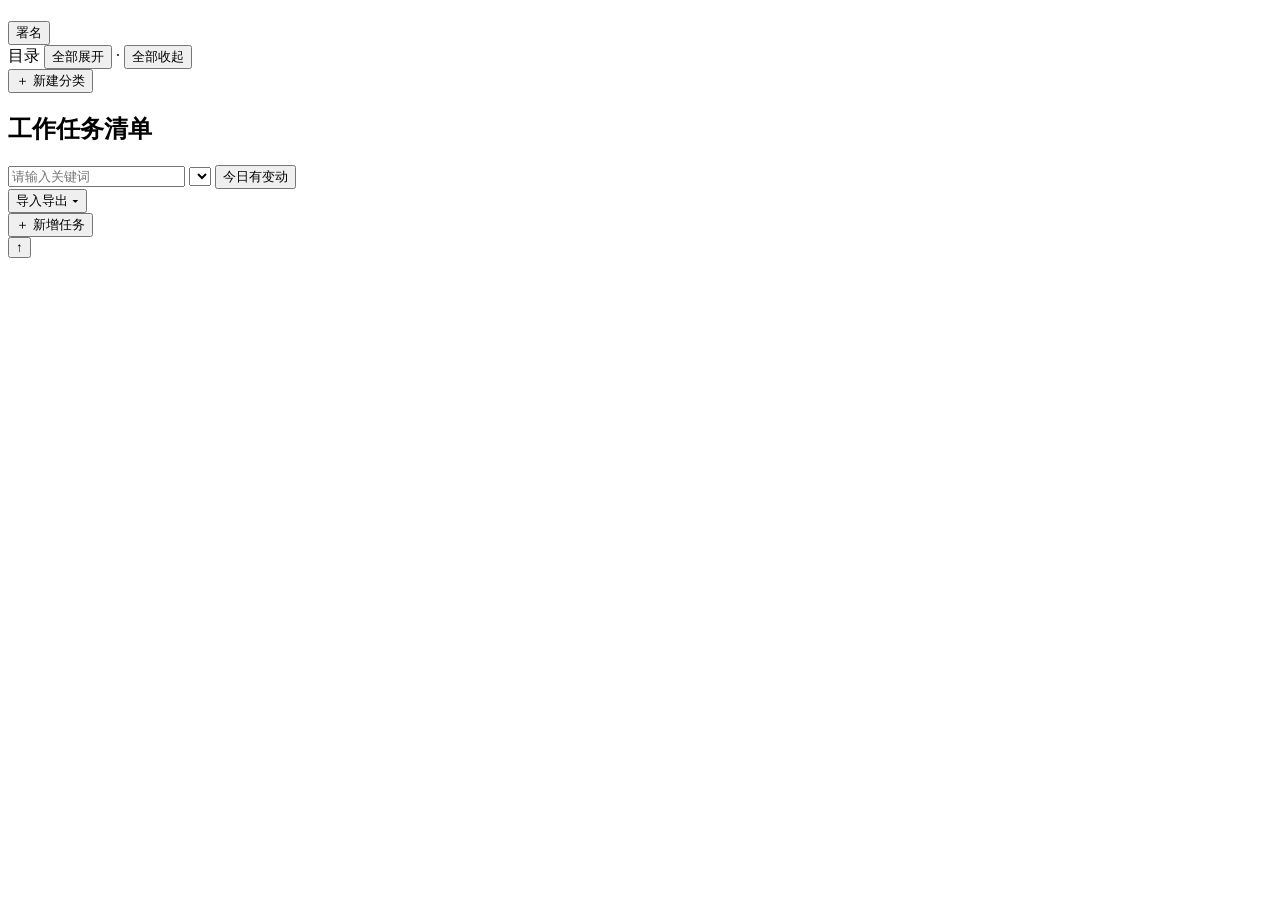
==== public/project.html @ 04742dc9 "Initial commit: ReqSlate 多人在线任务清单" ====
<!DOCTYPE html>
<html lang="zh-CN">
<head>
<meta charset="utf-8">
<meta name="viewport" content="width=device-width, initial-scale=1">
<title>工作任务清单</title>
<link rel="icon" href="/favicon.svg" type="image/svg+xml">
<link rel="stylesheet" href="/style.css">
</head>
<body>

<div class="topbar">
  <div class="inner">
    <h1 id="ptitle"></h1>
    <div class="spacer"></div>
    <span class="who" id="presence" title="当前在这个页面里的人"></span>
    <span class="sub" id="whoami"></span>
    <button class="btn sm ghost" id="setName">署名</button>
  </div>
</div>

<div class="signbar-wrap">
  <div class="signbar" id="signbar" style="display:none">
    <span>请填写你的名字，之后每次修改都会记在这个名字下：</span>
    <input type="text" id="signname" placeholder="请输入姓名" maxlength="20">
    <button class="btn primary sm" id="signsave">确定</button>
  </div>
</div>

<div class="layout">

  <aside class="sidenav">
    <div class="navhead">
      <span>目录</span>
      <span class="navtools">
        <button class="linkbtn" id="expandAll">全部展开</button>
        <span class="dot-sep">·</span>
        <button class="linkbtn" id="collapseAll">全部收起</button>
      </span>
    </div>
    <div class="navlist" id="navlist"></div>
    <button class="navaddlast" id="navAddGrp" title="新建一个分类，排在已完成分类之前">＋ 新建分类</button>
  </aside>

  <main class="main">

    <div class="summary" id="summary"></div>

    <div class="toolbar">
      <h2 id="boardTitle">工作任务清单</h2>
      <div class="spacer"></div>
      <input type="text" id="f-q" placeholder="请输入关键词">
      <select id="f-owner" class="w140" title="只看某个负责人的任务"></select>
      <button class="btn sm ghost" id="f-today" title="只看今天有变动的任务">今日有变动</button>
      <div class="xport">
        <button class="btn sm ghost" id="xportBtn" title="导入导出">导入导出 ▾</button>
        <div class="xpmenu" id="xportMenu" hidden>
          <button type="button" data-xp="xlsx">导出 Excel</button>
          <button type="button" data-xp="csv">导出 CSV</button>
          <div class="xpsep"></div>
          <button type="button" data-xp="md">导出 Markdown</button>
          <button type="button" data-xp="jsonl">导出 JSONL</button>
          <div class="xpsep"></div>
          <button type="button" data-xp="tpl">下载导入模板</button>
          <button type="button" data-xp="import">从表格导入</button>
        </div>
      </div>
      <button class="btn primary sm" id="addItem">＋ 新增任务</button>
    </div>

    <div class="addpanel" id="addpanel" style="display:none">
      <div class="row">
        <select id="a-grp" class="w180" aria-label="所属分类"></select>
        <input type="text" id="a-grp-new" class="w180" placeholder="输入新分类名称" maxlength="40" style="display:none">
        <input type="text" id="a-title" class="grow" placeholder="请输入任务内容" maxlength="200">
        <button class="btn primary sm" id="a-save">确定</button>
        <button class="btn ghost sm" id="a-cancel">取消</button>
      </div>
    </div>

    <div class="items" id="items"></div>

    <div class="foot">
      <div id="foot"></div>
      <div id="footsub" class="footsub"></div>
    </div>
  </main>

  <div class="navghost" aria-hidden="true"></div>
</div>

<button class="totop" id="toTop" title="回到顶部">↑</button>

<!-- 日期选择器 -->
<div class="dpicker" id="dpicker" hidden>
  <div class="dphead">
    <button class="dpnav" type="button" data-dp="prev" title="上个月">‹</button>
    <span class="dptitle" id="dp-ym"></span>
    <button class="dpnav" type="button" data-dp="next" title="下个月">›</button>
  </div>
  <div class="dpweek"><span>日</span><span>一</span><span>二</span><span>三</span><span>四</span><span>五</span><span>六</span></div>
  <div class="dpgrid" id="dp-grid"></div>
  <div class="dpfoot">
    <button class="linkbtn" type="button" data-dp="today">今天</button>
    <button class="linkbtn" type="button" data-dp="clear">清除</button>
  </div>
</div>

<!-- 图片放大 -->
<div class="lightbox" id="lightbox">
  <img id="lbimg" alt="">
</div>

<!-- 从表格导入 -->
<div class="modal" id="impModal" hidden>
  <div class="mbox">
    <div class="mhead">
      <h3>从表格导入任务</h3>
      <button class="mclose" id="impClose" type="button" title="关闭">×</button>
    </div>
    <div class="mbody">
      <p class="mhint">支持 Excel（.xlsx）和 CSV 文件。表头要和导入模板一致，最少要有「任务内容」这一列。
        不确定格式就先去 <button class="linkbtn" type="button" data-xp="tpl">下载导入模板</button>。</p>

      <label class="dropzone" id="impDrop">
        <input type="file" id="impFile" accept=".xlsx,.csv,text/csv,application/vnd.openxmlformats-officedocument.spreadsheetml.sheet" hidden>
        <span class="dzicon" aria-hidden="true">
          <svg width="26" height="26" viewBox="0 0 24 24" fill="none" stroke="currentColor" stroke-width="1.6" stroke-linecap="round" stroke-linejoin="round">
            <path d="M12 16V4M12 4l-4 4M12 4l4 4"/><path d="M4 16v2a2 2 0 0 0 2 2h12a2 2 0 0 0 2-2v-2"/>
          </svg>
        </span>
        <span class="dztext" id="impPick">点击选择文件，或把文件拖到这里</span>
      </label>

      <div class="mopt">
        <label><input type="radio" name="impmode" value="append" checked> 追加到现有任务后面</label>
        <label><input type="radio" name="impmode" value="replace"> 清空现有任务再导入（覆盖）</label>
      </div>
      <p class="mwarn" id="impReplaceWarn" hidden>覆盖会把当前项目里的任务、分类和变更记录全部删掉，只保留表格里的内容，且无法撤销。</p>

      <div class="mres" id="impRes" hidden></div>
    </div>
    <div class="mfoot">
      <button class="btn ghost sm" id="impCancel" type="button">取消</button>
      <button class="btn primary sm" id="impGo" type="button" disabled>开始导入</button>
    </div>
  </div>
</div>

<div class="toast" id="toast"></div>

<script src="/app.js"></script>
</body>
</html>
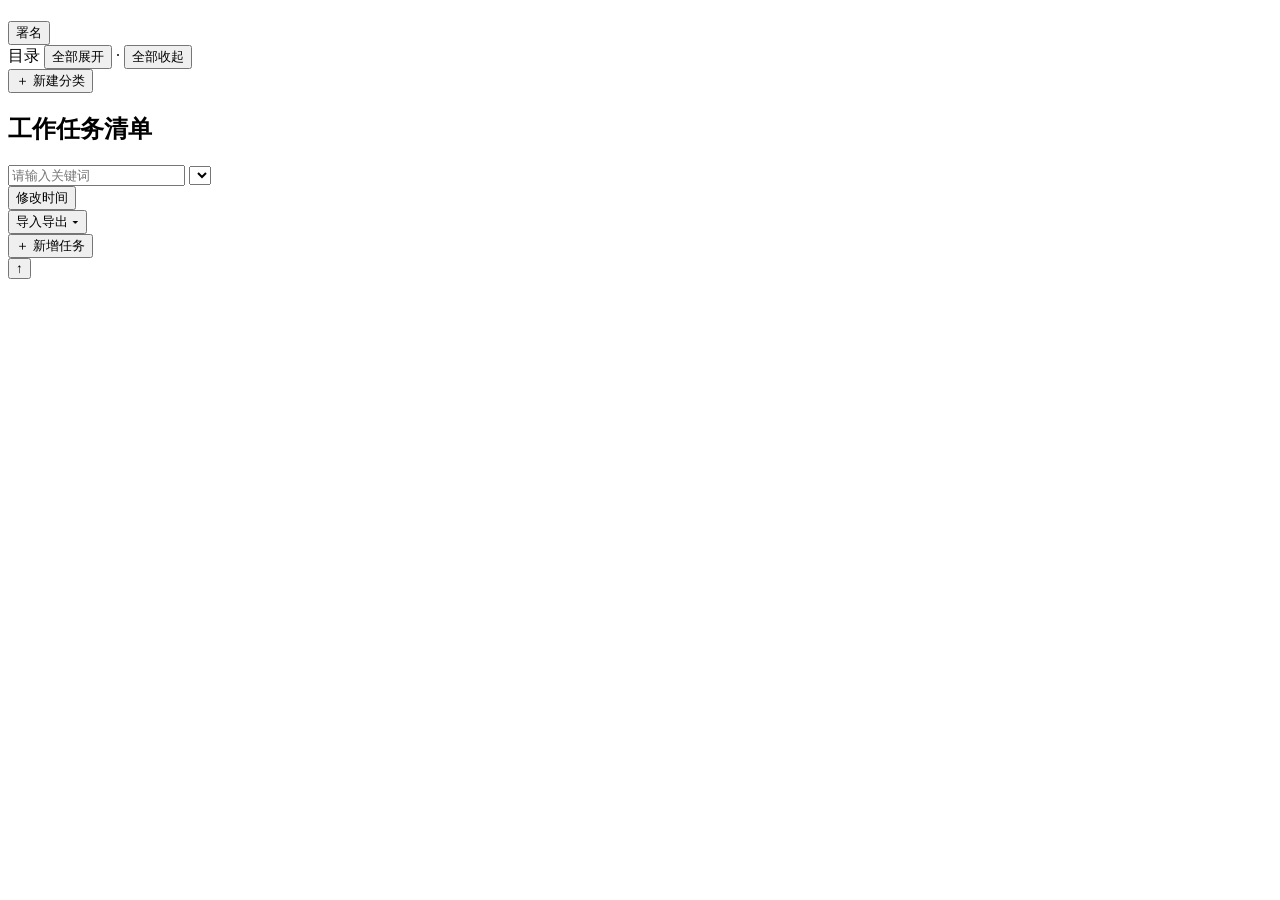
==== commit e444480d: "新增最后修改时间与按修改时间区间筛选，移除今日有变动标识 - 任务新增「最后修改时间」：右栏显示，精确到分钟；新建时等于创建时间，   之后任何字段变动都会更新 - 工具条新增「修改时间」筛选：起止日" ====
--- a/public/project.html
+++ b/public/project.html
@@ -51,7 +51,29 @@
       <div class="spacer"></div>
       <input type="text" id="f-q" placeholder="请输入关键词">
       <select id="f-owner" class="w140" title="只看某个负责人的任务"></select>
-      <button class="btn sm ghost" id="f-today" title="只看今天有变动的任务">今日有变动</button>
+      <div class="dfilter" id="dfilter">
+        <button class="btn sm ghost" id="f-mod" title="按最后修改时间筛选">修改时间</button>
+        <div class="dfmenu" id="dfmenu" hidden>
+          <div class="dfhead">按最后修改时间筛选</div>
+          <div class="dfrow">
+            <input type="text" id="f-mod-from" class="dfin" placeholder="开始日期" maxlength="12" autocomplete="off">
+            <button class="dpbtn" type="button" id="dp-mod-from" data-dp-open="mod-from" title="选择开始日期" aria-label="选择开始日期">
+              <svg width="14" height="14" viewBox="0 0 16 16" fill="none" stroke="currentColor" stroke-width="1.4"
+                stroke-linecap="round"><rect x="2.2" y="3.2" width="11.6" height="10.6" rx="2"/><path d="M2.2 6.6h11.6M5.6 1.9v2.5M10.4 1.9v2.5"/></svg>
+            </button>
+          </div>
+          <div class="dfrow">
+            <input type="text" id="f-mod-to" class="dfin" placeholder="结束日期" maxlength="12" autocomplete="off">
+            <button class="dpbtn" type="button" id="dp-mod-to" data-dp-open="mod-to" title="选择结束日期" aria-label="选择结束日期">
+              <svg width="14" height="14" viewBox="0 0 16 16" fill="none" stroke="currentColor" stroke-width="1.4"
+                stroke-linecap="round"><rect x="2.2" y="3.2" width="11.6" height="10.6" rx="2"/><path d="M2.2 6.6h11.6M5.6 1.9v2.5M10.4 1.9v2.5"/></svg>
+            </button>
+          </div>
+          <div class="dfacts">
+            <button class="btn sm ghost" id="f-mod-clear" type="button">清除</button>
+          </div>
+        </div>
+      </div>
       <div class="xport">
         <button class="btn sm ghost" id="xportBtn" title="导入导出">导入导出 ▾</button>
         <div class="xpmenu" id="xportMenu" hidden>
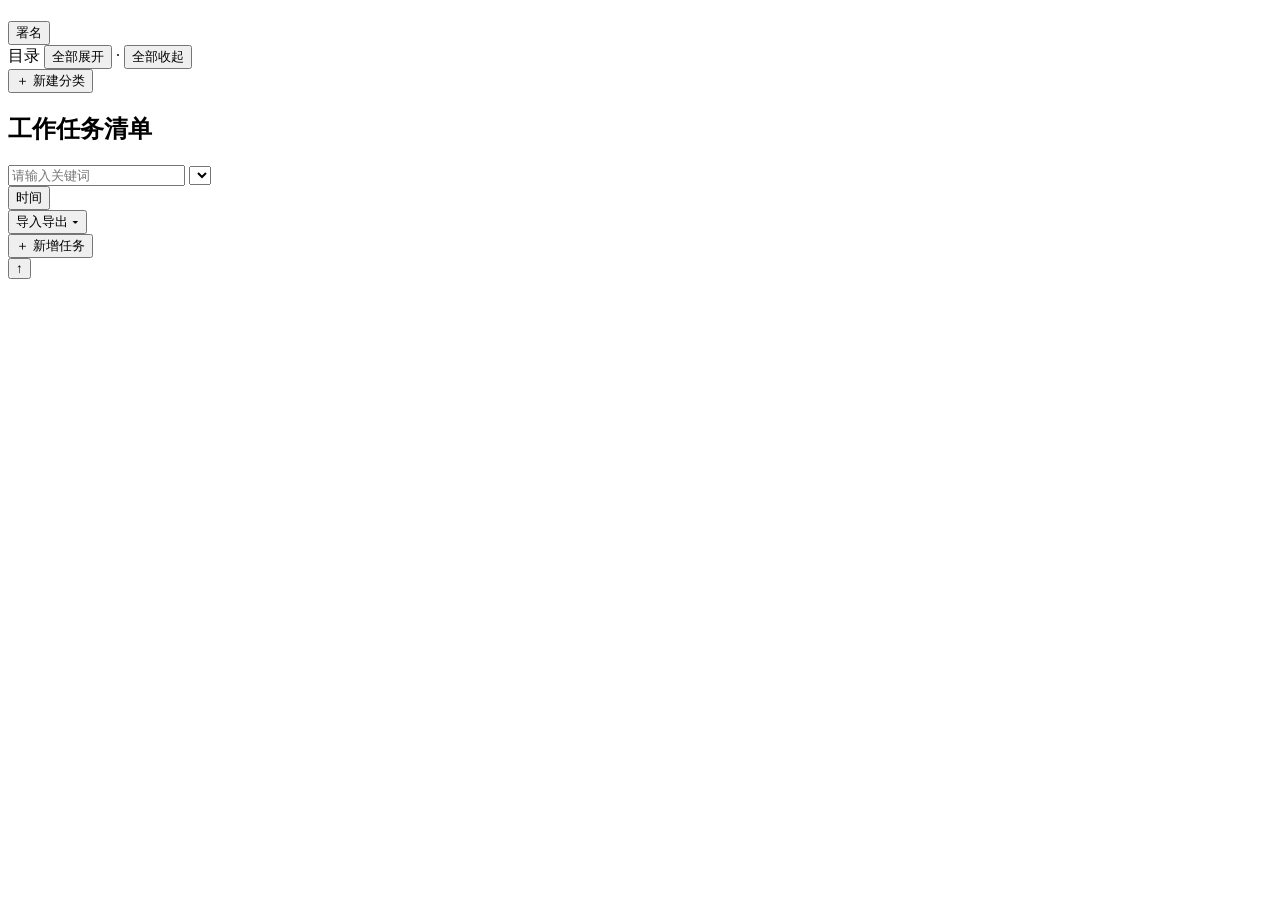
==== commit 67db805e: "新增创建时间与按创建时间筛选，修负责人下拉不刷新 - 任务右栏显示创建时间，导出 Excel/JSONL 也带上；导入时忽略时间列 - 时间筛选合并成一个按钮，面板里分「创建时间」「最后修改时间」两组" ====
--- a/public/project.html
+++ b/public/project.html
@@ -52,25 +52,44 @@
       <input type="text" id="f-q" placeholder="请输入关键词">
       <select id="f-owner" class="w140" title="只看某个负责人的任务"></select>
       <div class="dfilter" id="dfilter">
-        <button class="btn sm ghost" id="f-mod" title="按最后修改时间筛选">修改时间</button>
-        <div class="dfmenu" id="dfmenu" hidden>
-          <div class="dfhead">按最后修改时间筛选</div>
-          <div class="dfrow">
-            <input type="text" id="f-mod-from" class="dfin" placeholder="开始日期" maxlength="12" autocomplete="off">
-            <button class="dpbtn" type="button" id="dp-mod-from" data-dp-open="mod-from" title="选择开始日期" aria-label="选择开始日期">
-              <svg width="14" height="14" viewBox="0 0 16 16" fill="none" stroke="currentColor" stroke-width="1.4"
-                stroke-linecap="round"><rect x="2.2" y="3.2" width="11.6" height="10.6" rx="2"/><path d="M2.2 6.6h11.6M5.6 1.9v2.5M10.4 1.9v2.5"/></svg>
-            </button>
+        <button class="btn sm ghost" id="f-date" title="按创建时间或最后修改时间筛选">时间</button>
+        <div class="dfmenu" id="datemenu" hidden>
+          <div class="dfsec">
+            <div class="dfhead"><span>创建时间</span><button class="dfx" id="f-cre-clear" type="button" hidden>清除</button></div>
+            <div class="dfrow">
+              <input type="text" id="f-cre-from" class="dfin" placeholder="开始日期" maxlength="12" autocomplete="off">
+              <button class="dpbtn" type="button" id="dp-cre-from" data-dp-open="cre-from" title="选择开始日期" aria-label="选择开始日期">
+                <svg width="14" height="14" viewBox="0 0 16 16" fill="none" stroke="currentColor" stroke-width="1.4"
+                  stroke-linecap="round"><rect x="2.2" y="3.2" width="11.6" height="10.6" rx="2"/><path d="M2.2 6.6h11.6M5.6 1.9v2.5M10.4 1.9v2.5"/></svg>
+              </button>
+            </div>
+            <div class="dfrow">
+              <input type="text" id="f-cre-to" class="dfin" placeholder="结束日期" maxlength="12" autocomplete="off">
+              <button class="dpbtn" type="button" id="dp-cre-to" data-dp-open="cre-to" title="选择结束日期" aria-label="选择结束日期">
+                <svg width="14" height="14" viewBox="0 0 16 16" fill="none" stroke="currentColor" stroke-width="1.4"
+                  stroke-linecap="round"><rect x="2.2" y="3.2" width="11.6" height="10.6" rx="2"/><path d="M2.2 6.6h11.6M5.6 1.9v2.5M10.4 1.9v2.5"/></svg>
+              </button>
+            </div>
           </div>
-          <div class="dfrow">
-            <input type="text" id="f-mod-to" class="dfin" placeholder="结束日期" maxlength="12" autocomplete="off">
-            <button class="dpbtn" type="button" id="dp-mod-to" data-dp-open="mod-to" title="选择结束日期" aria-label="选择结束日期">
-              <svg width="14" height="14" viewBox="0 0 16 16" fill="none" stroke="currentColor" stroke-width="1.4"
-                stroke-linecap="round"><rect x="2.2" y="3.2" width="11.6" height="10.6" rx="2"/><path d="M2.2 6.6h11.6M5.6 1.9v2.5M10.4 1.9v2.5"/></svg>
-            </button>
+          <div class="dfsec">
+            <div class="dfhead"><span>最后修改时间</span><button class="dfx" id="f-mod-clear" type="button" hidden>清除</button></div>
+            <div class="dfrow">
+              <input type="text" id="f-mod-from" class="dfin" placeholder="开始日期" maxlength="12" autocomplete="off">
+              <button class="dpbtn" type="button" id="dp-mod-from" data-dp-open="mod-from" title="选择开始日期" aria-label="选择开始日期">
+                <svg width="14" height="14" viewBox="0 0 16 16" fill="none" stroke="currentColor" stroke-width="1.4"
+                  stroke-linecap="round"><rect x="2.2" y="3.2" width="11.6" height="10.6" rx="2"/><path d="M2.2 6.6h11.6M5.6 1.9v2.5M10.4 1.9v2.5"/></svg>
+              </button>
+            </div>
+            <div class="dfrow">
+              <input type="text" id="f-mod-to" class="dfin" placeholder="结束日期" maxlength="12" autocomplete="off">
+              <button class="dpbtn" type="button" id="dp-mod-to" data-dp-open="mod-to" title="选择结束日期" aria-label="选择结束日期">
+                <svg width="14" height="14" viewBox="0 0 16 16" fill="none" stroke="currentColor" stroke-width="1.4"
+                  stroke-linecap="round"><rect x="2.2" y="3.2" width="11.6" height="10.6" rx="2"/><path d="M2.2 6.6h11.6M5.6 1.9v2.5M10.4 1.9v2.5"/></svg>
+              </button>
+            </div>
           </div>
-          <div class="dfacts">
-            <button class="btn sm ghost" id="f-mod-clear" type="button">清除</button>
+          <div class="dpacts">
+            <button class="btn sm ghost" id="f-date-clear" type="button">全部清除</button>
           </div>
         </div>
       </div>
